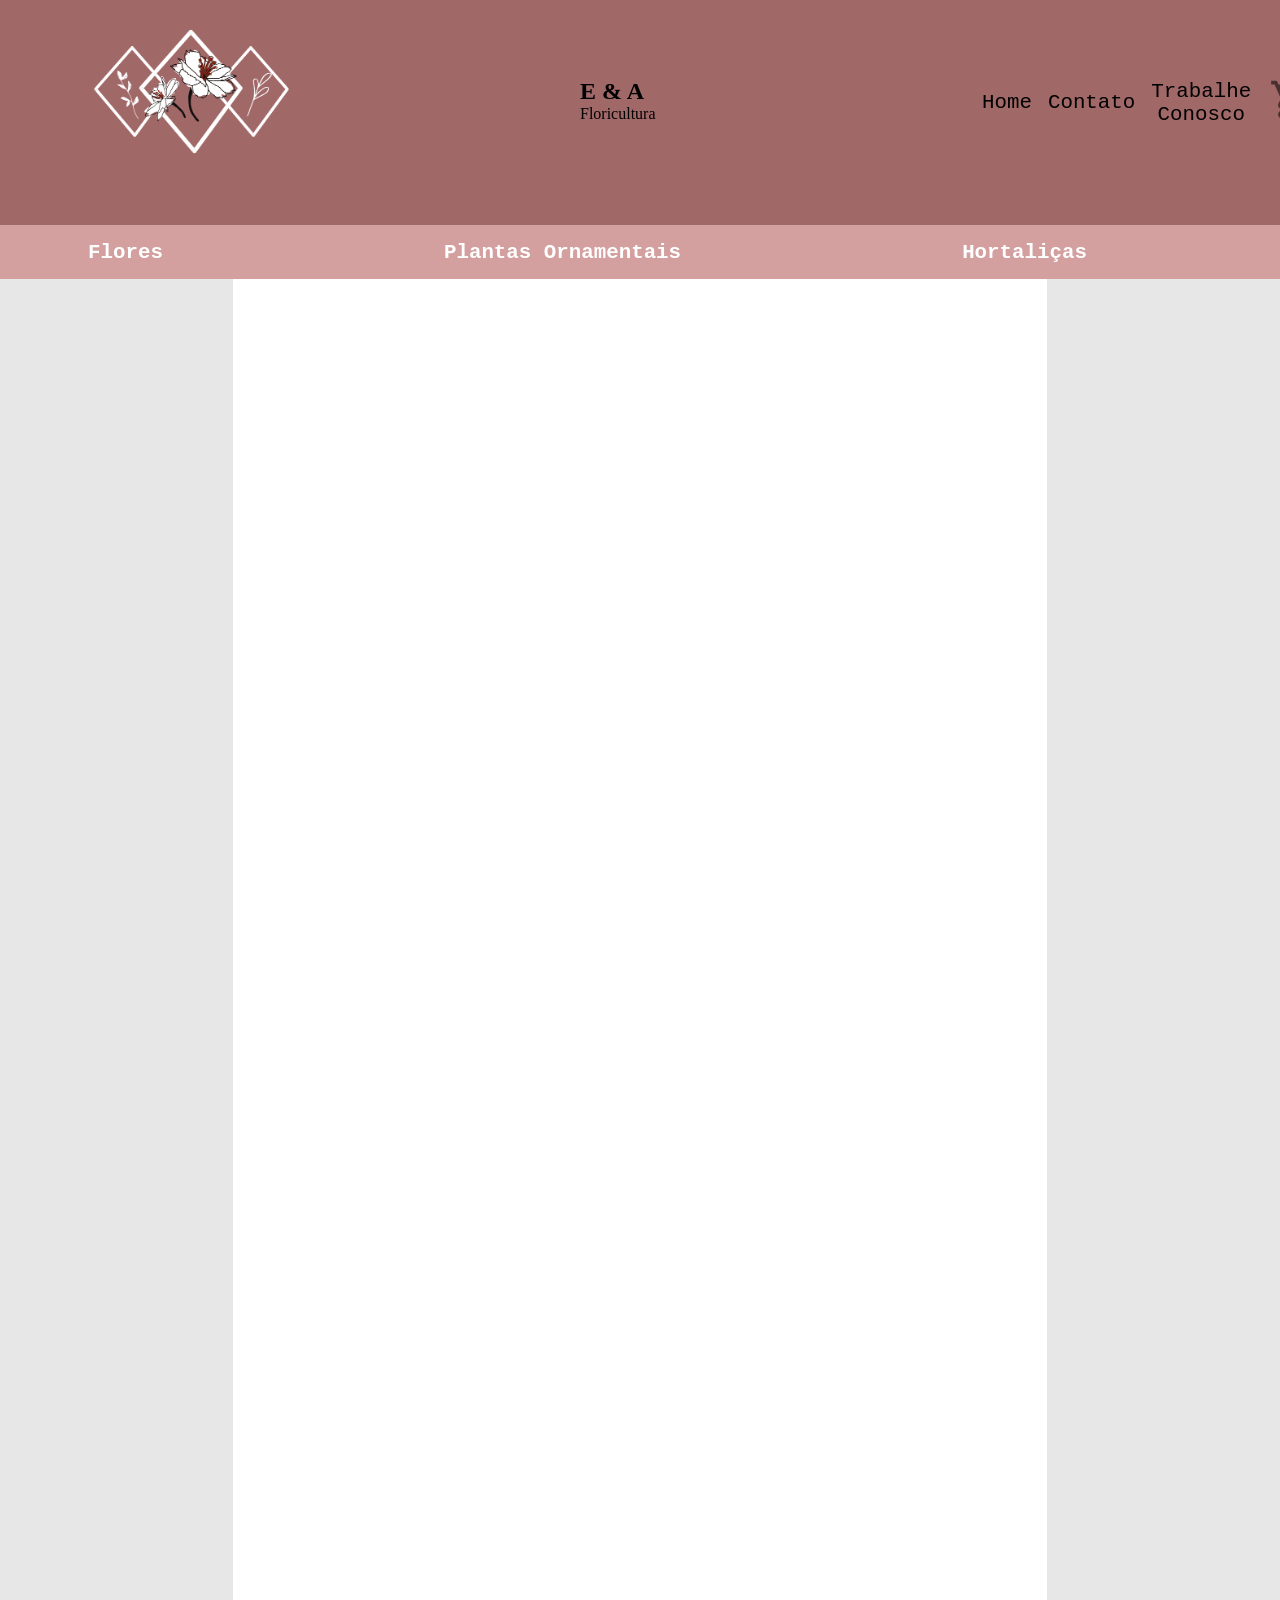
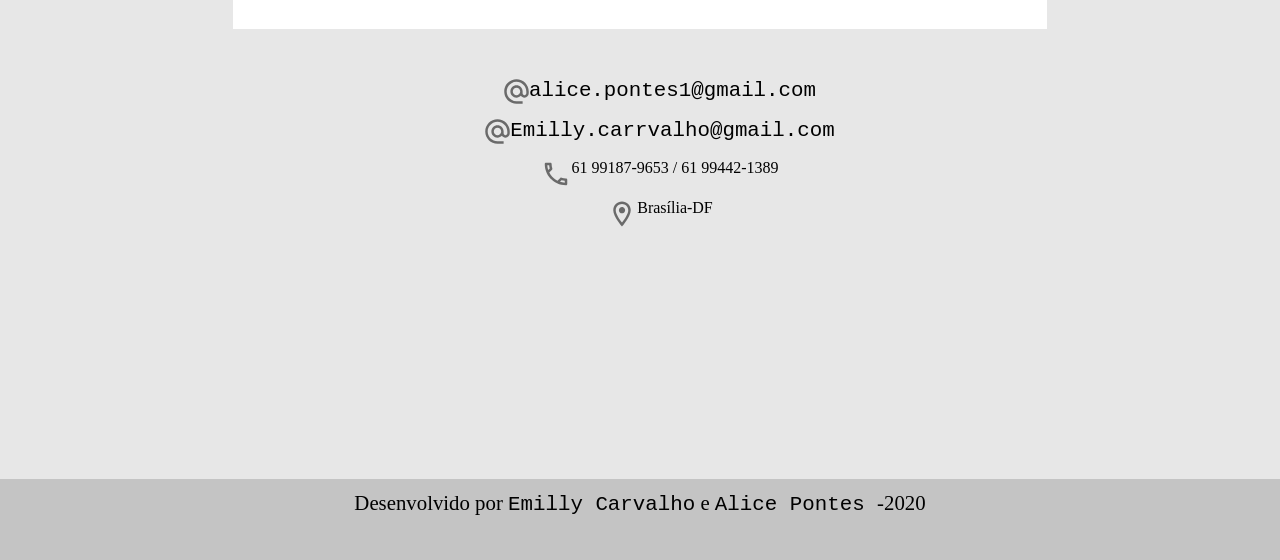
==== carrinho.html @ f0370302 "Ajustes Git" ====
<!DOCTYPE html>
<html lang="en">
  <head>
    <meta charset="UTF-8" />
    <meta name="viewport" content="width=device-width, initial-scale=1.0" />
    <link rel="stylesheet" type="text/css" href="estilos.css" />
    <title>E & A</title>
  </head>
  <body>
    <section>
     
      <header>
        <div id="nome-da-loja"><h1>E & A</h1>
         <p>Floricultura</p></div>
        <div id="nav-top" > <ul class="nav-top">
        <a href="index.html"><li class="nav-top">Home</li></a>
         <a href="#contatos"><li class="nav-top">Contato</li></a>
         <a href="trabalhe_conosco.html"><li class="nav-top">Trabalhe Conosco</li></a>
          <a href="carrinho.html"><button  id="btn-top" class="nav-top" type="button"> <svg width="43" height="45" viewBox="0 0 49 53" fill="none" xmlns="http://www.w3.org/2000/svg">
             <path fill-rule="evenodd" clip-rule="evenodd" d="M37.3548 26.4337C36.6607 27.8029 35.3132 28.7083 33.7819 28.7083H18.5715L16.3257 33.125H40.8257V37.5416H16.3257C13.2223 37.5416 11.2623 33.942 12.7528 30.9829L15.509 25.5945L8.15902 8.83329H4.07568V4.41663H10.7519L12.6711 8.83329H42.8878C44.4394 8.83329 45.4194 10.6441 44.664 12.1016L37.3548 26.4337ZM39.4169 13.25H14.6107L19.4494 24.2916H33.7819L39.4169 13.25ZM16.3257 39.75C14.0799 39.75 12.2628 41.7375 12.2628 44.1666C12.2628 46.5958 14.0799 48.5833 16.3257 48.5833C18.5715 48.5833 20.409 46.5958 20.409 44.1666C20.409 41.7375 18.5715 39.75 16.3257 39.75ZM32.6794 44.1666C32.6794 41.7375 34.4965 39.75 36.7424 39.75C38.9882 39.75 40.8257 41.7375 40.8257 44.1666C40.8257 46.5958 38.9882 48.5833 36.7424 48.5833C34.4965 48.5833 32.6794 46.5958 32.6794 44.1666Z" fill="black" fill-opacity="0.54"/>
             </svg></button></a>
         </ul></div>
       </header>
       <nav id="nav-menu">
         <img id="logo" src="img/Adalee Naturals.png">
         <ul id="nav-menu">
          <a class="a-menu" href="pagina_flores.html"><li>Flores</li></a>
          <a class="a-menu"href="pagina_plantas_ornamentais.html"><li>Plantas Ornamentais</li></a>
          <a class="a-menu" href="pagina_hortalicas.html"><li>Hortaliças</li></a>
         </ul>
       </nav>
       <aside id="lado-esquerdo">
       </aside>
      <main> 
        <div id="soma-cards"></div>
        <div id="resultado"></div>
      </main>
      <aside id="lado-direito">
      </aside>
      <article id="contatos">
        <div class="contatos">
          <svg width="25" height="25" viewBox="0 0 34 34" fill="none" xmlns="http://www.w3.org/2000/svg">
          <path fill-rule="evenodd" clip-rule="evenodd" d="M0.333496 17C0.333496 7.80001 7.80016 0.333344 17.0002 0.333344C26.2002 0.333344 33.6668 7.80001 33.6668 17V19.3833C33.6668 22.6667 31.1168 25.3333 27.8335 25.3333C25.8502 25.3333 23.9835 24.3667 22.9002 22.8833C21.4002 24.4 19.3002 25.3333 17.0002 25.3333C12.4002 25.3333 8.66683 21.6 8.66683 17C8.66683 12.4 12.4002 8.66668 17.0002 8.66668C21.6002 8.66668 25.3335 12.4 25.3335 17V19.3833C25.3335 20.7 26.5168 22 27.8335 22C29.1502 22 30.3335 20.7 30.3335 19.3833V17C30.3335 9.76668 24.2335 3.66668 17.0002 3.66668C9.76683 3.66668 3.66683 9.76668 3.66683 17C3.66683 24.2333 9.76683 30.3333 17.0002 30.3333H25.3335V33.6667H17.0002C7.80016 33.6667 0.333496 26.2 0.333496 17ZM12.0002 17C12.0002 19.7667 14.2335 22 17.0002 22C19.7668 22 22.0002 19.7667 22.0002 17C22.0002 14.2333 19.7668 12 17.0002 12C14.2335 12 12.0002 14.2333 12.0002 17Z" fill="black" fill-opacity="0.54"/>
          </svg>
          <a href="https://alice.pontes1@gmail.com" target="_blank"> <p>alice.pontes1@gmail.com</p></a>
        </div>
        <div class="contatos">
          <svg width="25" height="25" viewBox="0 0 34 34" fill="none" xmlns="http://www.w3.org/2000/svg">
          <path fill-rule="evenodd" clip-rule="evenodd" d="M0.333496 17C0.333496 7.80001 7.80016 0.333344 17.0002 0.333344C26.2002 0.333344 33.6668 7.80001 33.6668 17V19.3833C33.6668 22.6667 31.1168 25.3333 27.8335 25.3333C25.8502 25.3333 23.9835 24.3667 22.9002 22.8833C21.4002 24.4 19.3002 25.3333 17.0002 25.3333C12.4002 25.3333 8.66683 21.6 8.66683 17C8.66683 12.4 12.4002 8.66668 17.0002 8.66668C21.6002 8.66668 25.3335 12.4 25.3335 17V19.3833C25.3335 20.7 26.5168 22 27.8335 22C29.1502 22 30.3335 20.7 30.3335 19.3833V17C30.3335 9.76668 24.2335 3.66668 17.0002 3.66668C9.76683 3.66668 3.66683 9.76668 3.66683 17C3.66683 24.2333 9.76683 30.3333 17.0002 30.3333H25.3335V33.6667H17.0002C7.80016 33.6667 0.333496 26.2 0.333496 17ZM12.0002 17C12.0002 19.7667 14.2335 22 17.0002 22C19.7668 22 22.0002 19.7667 22.0002 17C22.0002 14.2333 19.7668 12 17.0002 12C14.2335 12 12.0002 14.2333 12.0002 17Z" fill="black" fill-opacity="0.54"/>
          </svg>
          <a href="https://emilly.carrvalho@gmail.com" target="_blank"><p>Emilly.carrvalho@gmail.com </p></a>
        </div>
          <div class="contatos">
            <svg width="30" height="30" viewBox="0 0 40 40" fill="none" xmlns="http://www.w3.org/2000/svg">
              <path fill-rule="evenodd" clip-rule="evenodd" d="M6.66667 5H12.5C13.4167 5 14.1667 5.75 14.1667 6.66667C14.1667 8.75 14.5 10.75 15.1167 12.6167C15.3 13.2 15.1667 13.85 14.7 14.3167L11.0333 17.9833C13.4333 22.7 17.3 26.55 22.0167 28.9667L25.6833 25.3C26.0167 24.9833 26.4333 24.8167 26.8667 24.8167C27.0333 24.8167 27.2167 24.8333 27.3833 24.9C29.25 25.5167 31.2667 25.85 33.3333 25.85C34.25 25.85 35 26.6 35 27.5167V33.3333C35 34.25 34.25 35 33.3333 35C17.6833 35 5 22.3167 5 6.66667C5 5.75 5.75 5 6.66667 5ZM10.9 8.33333C11 9.81667 11.25 11.2667 11.65 12.65L9.65 14.65C8.96667 12.65 8.53333 10.5333 8.38333 8.33333H10.9ZM27.3333 28.3667C28.75 28.7667 30.2 29.0167 31.6667 29.1167V31.6C29.4667 31.45 27.35 31.0167 25.3333 30.35L27.3333 28.3667Z" fill="black" fill-opacity="0.54"/>
              </svg>
              <p> 61 99187-9653 / 61 99442-1389</p>
          </div>
              <div class="contatos">
                <svg width="30" height="30" viewBox="0 0 40 40" fill="none" xmlns="http://www.w3.org/2000/svg">
                  <path fill-rule="evenodd" clip-rule="evenodd" d="M20.0002 3.33331C13.5502 3.33331 8.3335 8.54998 8.3335 15C8.3335 23.75 20.0002 36.6666 20.0002 36.6666C20.0002 36.6666 31.6668 23.75 31.6668 15C31.6668 8.54998 26.4502 3.33331 20.0002 3.33331ZM11.6668 15C11.6668 10.4 15.4002 6.66665 20.0002 6.66665C24.6002 6.66665 28.3335 10.4 28.3335 15C28.3335 19.8 23.5335 26.9833 20.0002 31.4666C16.5335 27.0166 11.6668 19.75 11.6668 15ZM15.8335 15C15.8335 12.6988 17.699 10.8333 20.0002 10.8333C21.4888 10.8333 22.8643 11.6275 23.6086 12.9166C24.3529 14.2058 24.3529 15.7941 23.6086 17.0833C22.8643 18.3725 21.4888 19.1666 20.0002 19.1666C17.699 19.1666 15.8335 17.3012 15.8335 15Z" fill="black" fill-opacity="0.54"/>
                  </svg>
                  <p>Brasília-DF</p>
              </div>
          
      </article>
      <footer>
        <p>
          Desenvolvido por
          <a href="https://www.instagram.com/_emyss/" target="_blank"
            >Emilly Carvalho</a> e <a href="">Alice Pontes </a>-2020 
          
        </p>
        
      </footer>
    </section>
    <script src="soma_itens.js"></script>
  </body>
</html>
---- estilos.css ----
* {
  margin: 0;
  padding: 0;
}
body {
  background-color: #e7e7e7;
  margin: 0;
  padding: 0;
}
section {
  display: grid;
  grid-template-columns: 1fr 3.5fr 1fr;
  grid-template-rows: 25vh 6vh 150vh 50vh 9vh;
  grid-template-areas:
    "c c c"
    "nt nt nt"
    "m p a"
    "b b b"
    "r r r";
}

header {
  background-color: #a16868;
  display: flex;
  grid-area: c;
  height: 100%;

  justify-content: space-around;
  align-items: center;
}
#logo {
  position: absolute;
  width: 200px;
  height: 150px;
  left: 89px;
  top: 7px;
}
#nome-da-loja {
  justify-content: right;
  align-items: center;
  margin-top: 150px;
  margin-left: 500px;
}

a {
  font: 1.65rem "Liberation Mono", sans-serif;
  text-decoration: none;
  color: #ffff;
}

.nav-top {
  display: inline-flex;
  padding-left: 1px;
}

.nav-top:link {
  color: #ffffff;
}
.nav-top:visited {
  color: #ffffff;
}
.nav-top:hover {
  color: #d39f9f;
}
.nav-top:active {
  color: #d39f9f;
}

.a-menu {
  margin-right: 90px;
  font-weight: bold;
}
.a-menu:link {
  color: rgb(255, 255, 255);
}
.a-menu:visited {
  color: rgb(255, 255, 255);
}
.a-menu:hover {
  color: #75002a;
}
.a-menu:active {
  color: #75002a;
}

#btn-top {
  background-color: #a16868;
  border: none;
}
#btn-top:hover {
  box-shadow: 3px 5px 25px #d39f9f;
  transition: 0.5s;
  background-color: #d39f9f;
  border-radius: 10px;
}
#nav-top {
  /* height: 250px;
  width: 150px; */
}

#nav-menu {
  background-color: #d39f9f;
  color: rgba(0, 0, 0, 0.8);
  grid-area: nt;
  justify-content: space-around;
}
ul {
  display: flex;
  height: 100%;
  justify-content: center;
  align-items: center;
}
li {
  list-style-type: none;
  margin-right: 15px;
}

.nav-menu {
  width: 100%;
  height: 60px;
  margin-left: 0%;
  margin-bottom: 20px;
  justify-content: space-between;
}

main {
  background-color: #ffffff;
  grid-area: p;
  display: flex;
  flex-wrap: wrap;
  justify-content: center;
}

#banner {
  width: 100%;
  height: 250px;
  margin: 0;
}

#img-banner {
  width: 100%;
  height: 100%;
}
#frame {
  width: 100%;
  height: 200px;
  margin: 0;
  padding: 0;
}
#Apresentacao {
  font: 1rem;
  font-family: Arial, Helvetica, sans-serif;
  padding: 30px;
  background-color: #fdf0f0;
}

div {
  background-color: transparent;
  width: 200px;
  height: 200px;
  margin-right: 20px;
  margin-left: 20px;
  margin-bottom: 20px;
}
#card {
  background-color: #e7d0d0;
  margin: 20px;
  width: 25%;
  padding: 10px;
  border-radius: 3px;
  box-shadow: 5px 8px 10px #e2e2e2;
  margin-left: 0;
}
#card:hover {
  box-shadow: 3px 5px 25px #9c9c9c;
  transition: 0.5s;
  background-color: #e7d0d0;
  border-radius: 6px;
}
.img-card {
  width: 100%;
  height: 70%;
}
.card-content {
  display: inline-flex;
  height: 40px;
  width: 100%;
  margin: 0%;
  background-color: #e7e5e5;
  margin: 0;
}
.div-preco {
  width: 100%;
  height: 100%;
  font: 1rem "Liberation Mono", cursive;
  color: #2b2b2b;
  text-align: center;
  font-weight: bold;
  margin: 0%;
  background-color: #e7d0d0;
}
#btn-card {
  color: #2b2b2b;
  font: 1rem "Liberation Mono", cursive;
  background-color: #d39f9f;
  width: 100%;
  height: 100%;
  border: none;
  border-radius: 5px;
}
#lado-esquerdo {
  background-color: #e7e7e7;
  grid-area: m;
}
#lado-direito {
  background-color: #e7e7e7;
  grid-area: a;
}
#contatos {
  background-color: #e7e7e7;
  grid-area: b;
  margin-top: 50px;
}
.contatos {
  background-color: #e7e7e7;
  width: 100%;
  height: 20px;
  display: flex;
  justify-content: center;
}
footer {
  background-color: #c4c4c4;
  grid-area: r;
  padding: 12px;
}
footer p,
a {
  color: rgb(0, 0, 0);
  text-align: center;
  font-size: 1.3rem;
}
footer a:hover {
  color: rgb(240, 78, 105);
}
/* pagina_trabalhe_conosco */
#h1_trabalheConosco {
  font: 1rem "Raleway", sans-serif;
  justify-content: center;
  align-items: center;
}
#text_trabalheConosco {
  font: 1rem "Raleway", sans-serif;

  justify-content: center;
  align-items: center;
}

input {
  width: 100%;
  height: 30px;
  margin-bottom: 10px;
  padding-left: 5px;
  box-sizing: border-box;
  border: none;
  font: 1rem "Raleway", sans-serif;
  color: rgb(58, 58, 58);
  background-color: #dedada;
}

fieldset {
  border: none;
  margin-bottom: 10px;
  padding: 10px;
  margin-top: 15px;
}
label {
  font: 1rem "Raleway", sans-serif;
}
legend {
  font: 1rem "Raleway", sans-serif;
}
input[type="radio"],
input[type="checkbox"] {
  width: 15px;
  height: 15px;
  margin-top: 10px;
  margin-left: 30px;
  background-color: #dedada;
  border: none;
}
#btn {
  display: flex;
  padding: 30px;
  width: 700px;
  justify-content: center;
  align-items: center;
}
input[type="submit"],
input[type="reset"] {
  margin: 20px;
  background-color: #a16868;
  color: #000000;
  border: 0;
  border-radius: 3px;
  width: 100px;
  justify-content: center;
}
input[type="reset"] {
  background-color: #d39f9f;
}
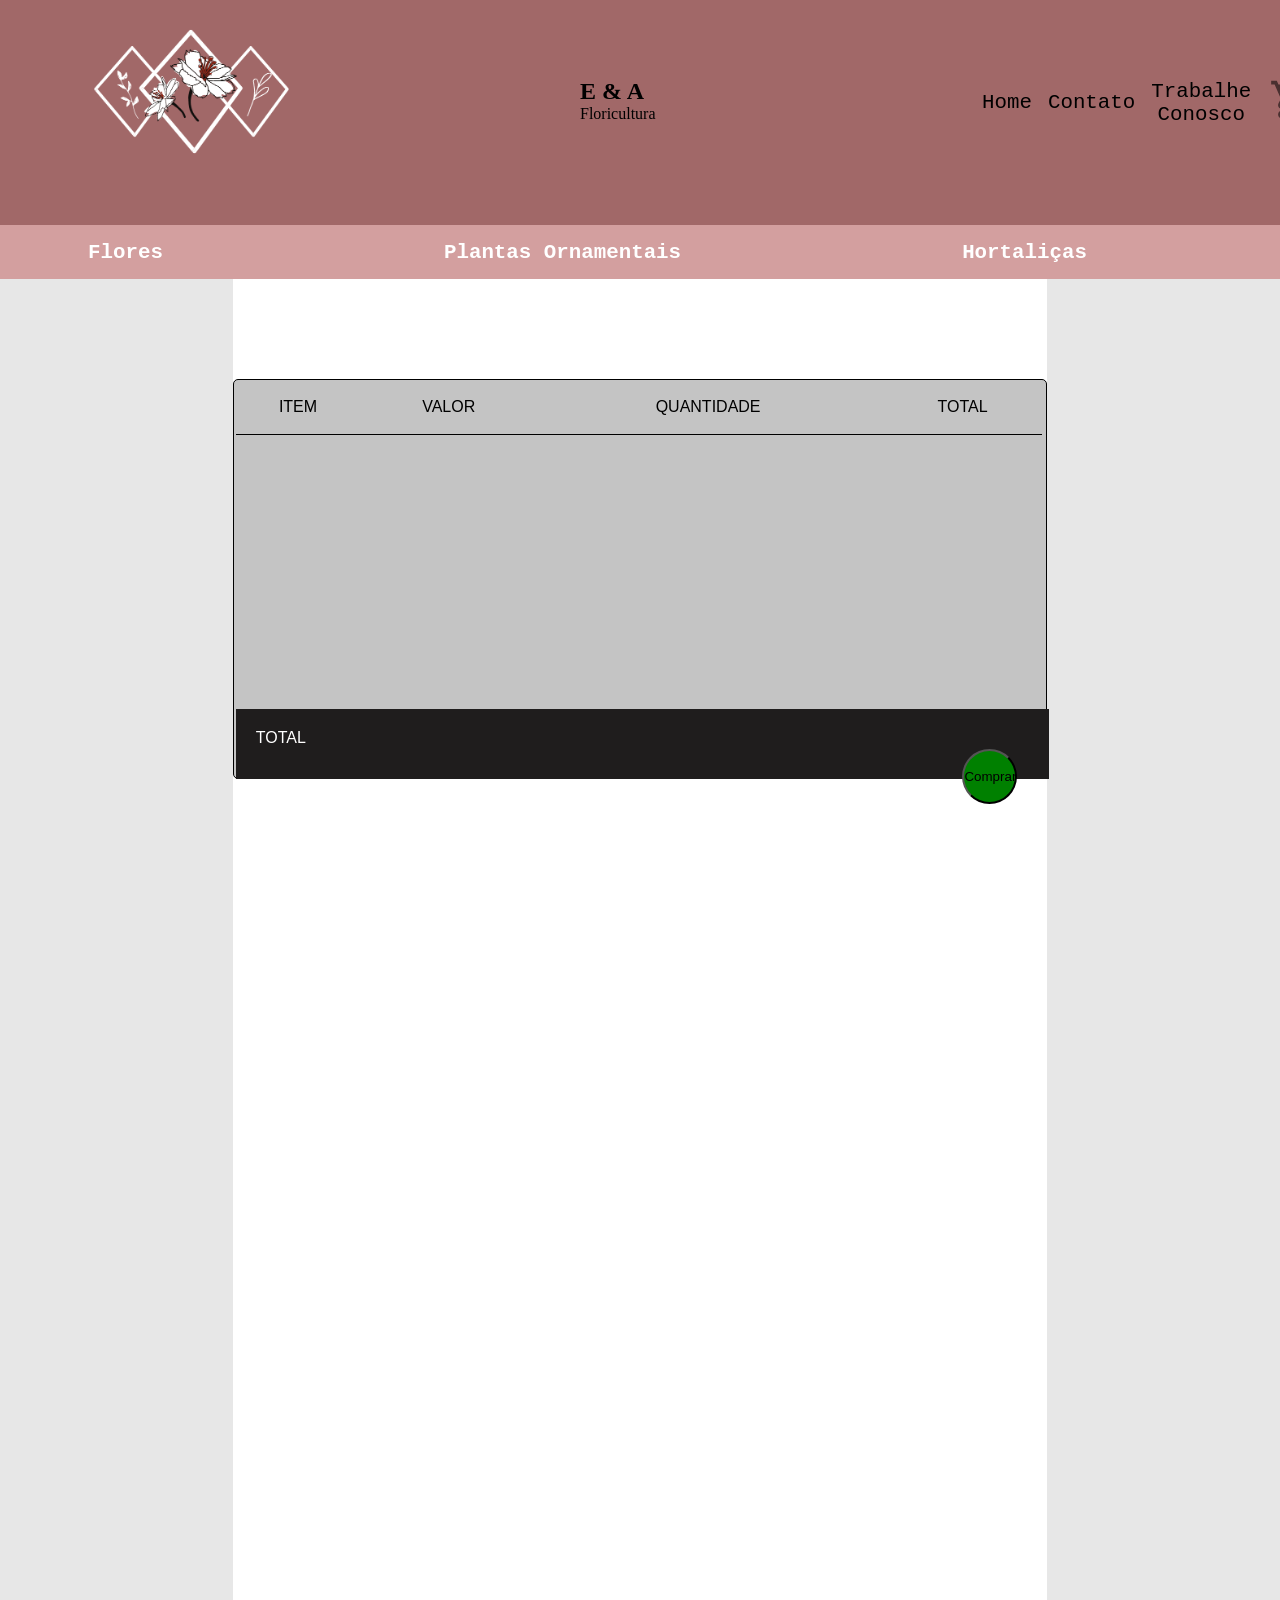
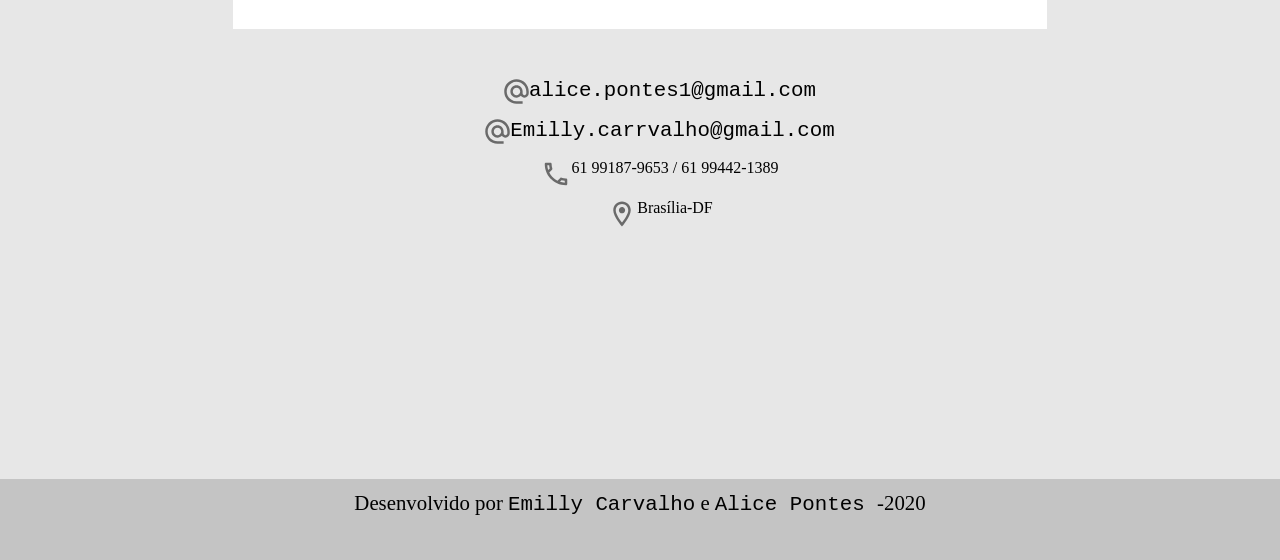
==== commit c6c7bc1f: "criação do carrinho" ====
--- a/carrinho.html
+++ b/carrinho.html
@@ -32,9 +32,33 @@
        <aside id="lado-esquerdo">
        </aside>
       <main> 
-        <div id="soma-cards"></div>
-        <div id="resultado"></div>
-      </main>
+       
+        <table id="tabela" >
+              <tr id="texto">
+                
+                <td>ITEM</td>
+                <td>VALOR</td>
+                <td>QUANTIDADE</td>
+                <td>TOTAL</td>
+              </tr>
+              <tr id="linha">
+                <td class="colum_item"></td>
+              </tr>
+              <tr>  
+                <td class="colum_item"></td>
+              </tr>
+              <tr>  
+                <td class="colum_item"></td>
+              </tr>
+              <tr>  
+                <td class="colum_item"></td>
+              </tr>  
+              <td class="linha_final">TOTAL</td>
+                
+        </table>
+
+        <button id="fechar_compra">Comprar</button>
+       </main>
       <aside id="lado-direito">
       </aside>
       <article id="contatos">
@@ -74,6 +98,6 @@
         
       </footer>
     </section>
-    <script src="soma_itens.js"></script>
+    <script src="teste_carrinho.js"></script>
   </body>
 </html>
--- a/estilos.css
+++ b/estilos.css
@@ -308,3 +308,54 @@
 input[type="reset"] {
   background-color: #d39f9f;
 }
+/*CARRINHO*/
+
+#tabela{
+  border: 1px solid;
+  width: 100%;
+  height: 400px;
+  margin-top: 100px;
+  border-radius: 5px;
+  background-color: #c4c4c4;
+
+}
+
+#texto{
+  text-align: center;
+  height: 50px;
+   font: 1rem "Raleway", sans-serif;
+}
+
+.colum_item{
+  text-align: center;
+
+}
+#linha{
+  border-top: 1px solid black;
+  width: 63%;
+  position: absolute;
+}
+
+.linha_final{
+   font: 1rem "Raleway", sans-serif;
+  background-color: #1F1D1D;
+  color: #fff;
+  text-align:left;
+  padding: 20px 0px 0px 20px;
+  height: 50px;
+  width: 62%;
+  position: absolute;
+
+  }
+
+
+#fechar_compra{
+  border-radius: 27.5px;
+  width: 55px;
+  height:55px;
+  background-color: green;
+  margin-top: 470px;
+  margin-left: 700px; 
+  position: absolute;
+
+}
